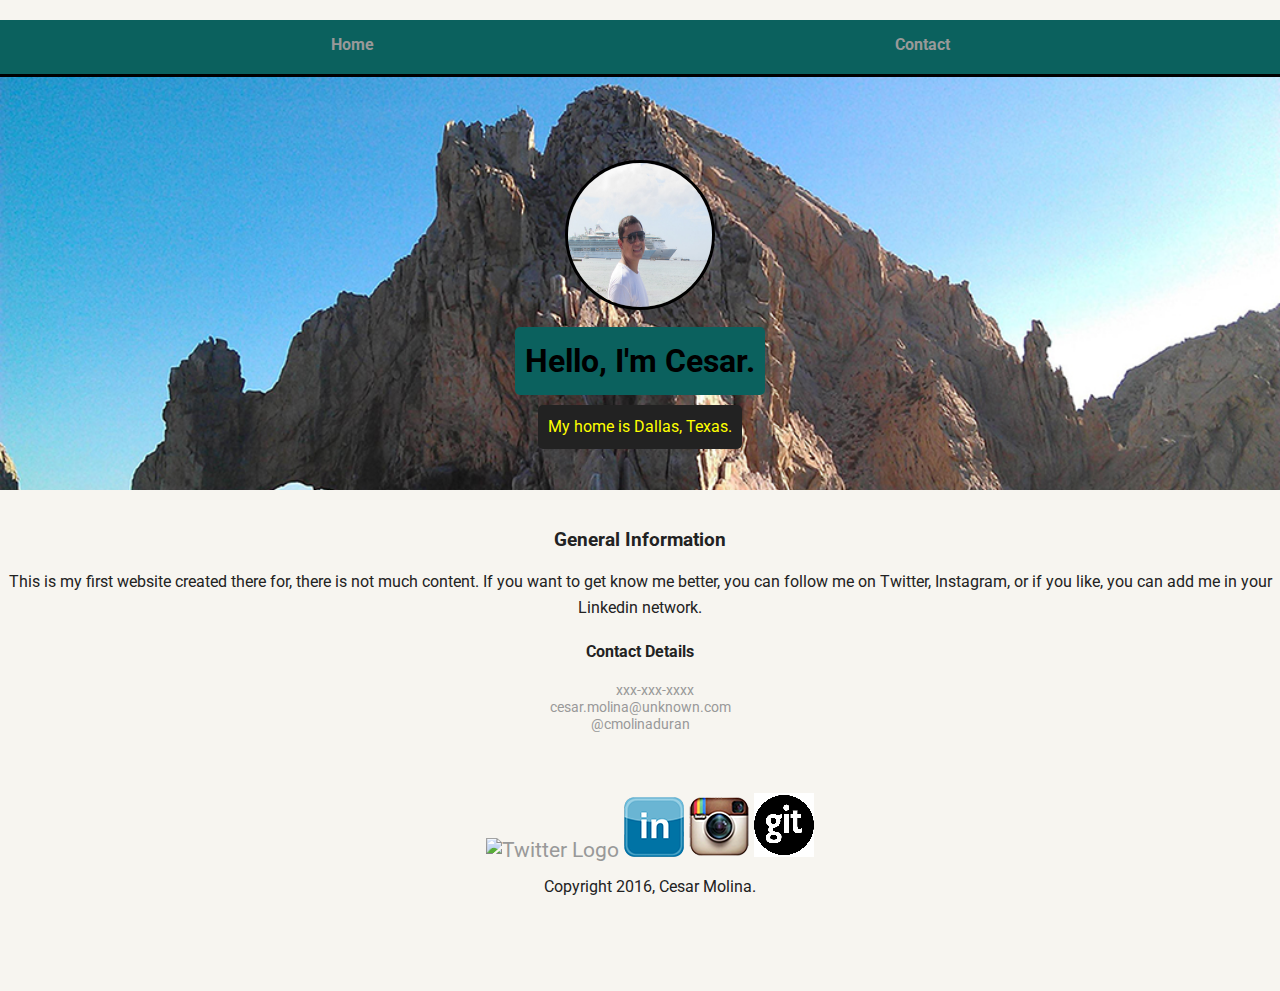
==== contact.html @ 15ba0f37 "Contact Details" ====
<!doctype html>
<html lang="en">
<head>
  <meta charset="utf-8">
  <title>Cesar Molina's Profile</title>
  <meta name="viewport" content="width=device-width, initial-scale=1.0">
  <link rel="stylesheet" href="styles.css">
  <link rel="stylesheet" href="normalize.css">
  <link rel="stylesheet" href="responsive.css">
  <link href="https://fonts.googleapis.com/css?family=Muli%7CRoboto:400,300,500,700,900" rel="stylesheet">
</head>

    <div class="main-nav">
        <ul class="nav">
          <li> <a href="index.html">Home</a></li>
          <li> <a href="contact.html">Contact</a></li>
        </ul>
    </div>

    <header>
      <img src="images/Cesar.Profile.jpg" alt="Cesar Molina Photo" class="profile-image">
      <h1 class="tag name">Hello, I'm Cesar.</h1>
      <p class="tag location">My home is Dallas, Texas.</p>
    </header>

      <main>
      <section id="primary">
          <h3> General Information</h3>
          <p> This is my first website created there for, there is not much content. If you want to get know me better, you can follow me on Twitter, Instagram, or if you like, you can add me in your Linkedin network.</p>
      </section>


        <section id="secondary">
          <h4> Contact Details</h4>
          <ul  class="contact-info">
          <li class="phone"><a href="tel:xxx-xxx-xxxx">xxx-xxx-xxxx</a></li>
          <li class="mail"><a href=" mailto:cesar.molina@unknown.com">cesar.molina@unknown.com</a></li>
          <li class="twitter"> <a href="http://twitter.com/intent/tweet?screen_name=cmolinaduran">@cmolinaduran</a></li>
        </ul>

        </section>
      </main>



    <footer>

      <ul>
        <li><a href="http://twitter.com/cmolinaduran"><img src="images/twitter-wrap4.png" alt="Twitter Logo" class="Social"></a></li>
        <li><a href="http://linkedin.com/in/molinaduranc"><img src="images/linkedin-logo3.png" alt="Linkedin Logo" class="Social"></a></li>
        <li><a href="http://instagram.com/molinaduranc"><img src="images/instagram-logo3.png" alt="Instagram Logo" class="Social"></a></li>
        <li><a href="http://github.com/molinacesar"><img src="images/github.png" alt="Githun Logo" class="Social"></a></li>
      </ul>
      <p class="copyright">Copyright 2016, Cesar Molina.</p>
    </footer>


  </body>
  </html>
---- styles.css ----
/* Global Layout Set-up */
* {
  box-sizing: border-box;
}

body {
  margin: 0;
  padding: 0;
  text-align: center;
  font-family: 'Roboto', sans-serif;
  color: #222;
  background: #f7f5f0;
}
/* Link Styles */

a {
  text-decoration: none;
  color: #999;
}
a:hover {
  color: #6633ff;
}

/* Section Styles */

.main-nav {
  width: 100%;
  background: #0B615E;
  min-height: 30px;
  padding: 10px;
  position: fixed;
  text-align: center;
  border-bottom: solid black;


}
.nav {
  display: flex;
  justify-content: space-around;
  font-weight: 700;
  list-style-type: none;
  margin: 0 auto;
  padding: 0;
}

.nav .name {
    display: block;
    margin-right: auto;
    color: white;
}
.nav li {
  padding: 5px 10px 10px 10px;
}
.nav a {
  transition: all .5s;
}
.nav a:hover {
  color: white
}

header {
  margin-top: 20px;
  text-align: center;
  background: url('images/San-Lucas.jpg') no-repeat top center ;
  background-size: cover;
  overflow: hidden;
  padding-top: 60px;
}
header {
  line-height: 1.5;
}
header .profile-image {
  margin-top: 80px;
  width: 150px;
  height: 150px;
  border-radius: 50%;
  border: 3px solid black;
  transition: all .5s;
}

header .profile-image:hover {
  transform: scale(1.2) rotate(5deg);
}
.tag {
  background-color: #0B615E;
  color: black;
  padding: 10px;
  border-radius: 5px;
  display: table;
  margin: 10px auto;
}
.location {
  background-color: #222;
  color: yellow;
}
.card {
  margin: 30px;
  padding: 20px 40px 40px;
  max-width: 500px;
  background: #fff;
  border-bottom: 4px solid #ccc;
  border-radius: 6px;
  transition: all .5s;
  float: left;
  font-family:fantasy;
}
.card:hover {
  border-color: #0B615E;
}

ul.skills {
  padding: 0;
  text-align: center;
}

.skills li {
  border-radius: 6px;
  display: inline-block;
  background: #ff9904;
  color: white;
  padding: 5px 10px;
  margin: 2px;
}

.skills li:nth-child(odd) {
  background: #0399ff;
}

footer {

  width: 100%;
  min-height: 30px;
  padding: 20px 0 40px 20px;
}

footer .copyright {
  top: -8px;
  font-size: .75em;
}

footer ul {
  list-style-type: none;
  margin: 0;
  padding: 0;
}

footer ul li {
  display: inline-block;
}

a.social {
  display: inline-block;
  text-indent: -9999px;
  margin-left: 5px;
  width: 30px;
  height: 30px;
  background-size: 30px 30px;
  opacity: .4;
  transition: all .5s;
}
a.twitter {
  background-image: url(images/twitter.svg);
}
a.linkedin {
  background-image: url(images/linkedin.svg);
}
a.github {
  background-image: url(images/github.svg);
}
a.social:hover {
  opacity: 1;
}
.clearfix {
  clear: both;
}

/* Styles for larger screens */
@media screen and (min-width: 720px) {

  .flex {
      display: -ms-flexbox;      /* TWEENER - IE 10 */
      display: flex;
      min-width: 1px;
      -ms-flex-pack: distribute;
      justify-content: space-around;
      margin: 0 auto;
      background: #BDBDBD;
  }

  header {
    min-height: 470px;
  }

  .nav {
    max-width: 1200px;
    padding: 0 30px;
  }


  main {
    padding-top: 20px;
  }

  main p {
    line-height: 1.6em;
  }

  footer {
    font-size: 1.3em;
    max-width: 1200px;
    margin: 40px auto;
    clear:both;
  }

}
/**************************************
PAGE: CONTACT
***************************************/
#secondary{
  list-style: none;



}
.contact-info {
  list-style: none;
  padding:0;
  margin:0;
  font-size: 0.9em;
}

.contact-info li.phone a{
  padding: 0 0 0 30px;
  margin: 0 0 10px;

}
#primary {
  clear:both;

}
---- responsive.css ----
@media screen and (min-width: 800px){

  .main-nav li{
    float:right
  }
}

@media screen and (min-width:300px){

  footer{
    display: clear
  }

}
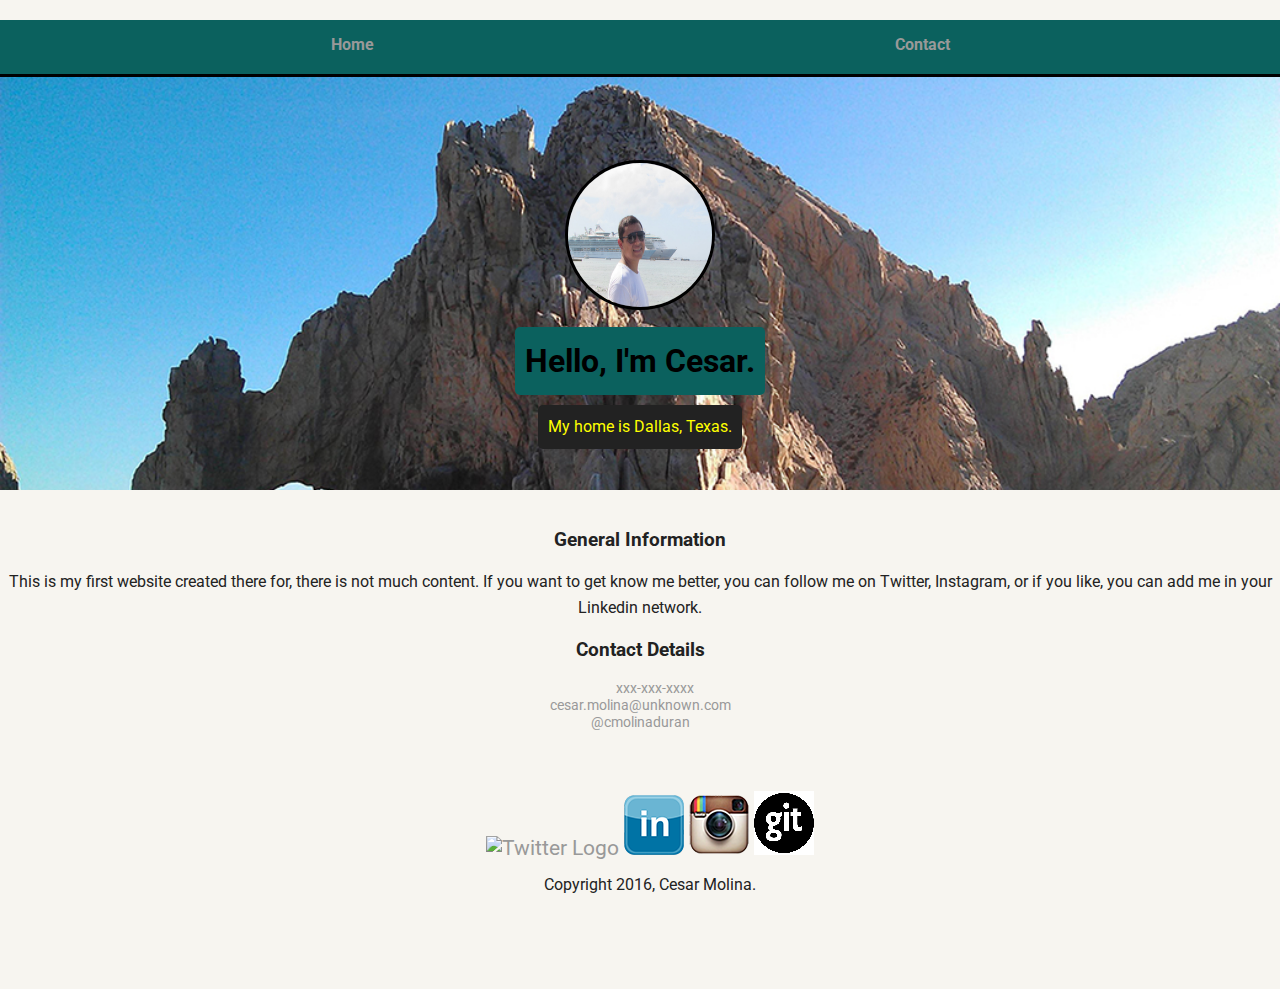
==== commit d2e275f9: "Contact Details h4>h3" ====
--- a/contact.html
+++ b/contact.html
@@ -31,7 +31,7 @@
 
 
         <section id="secondary">
-          <h4> Contact Details</h4>
+          <h3> Contact Details</h3>
           <ul  class="contact-info">
           <li class="phone"><a href="tel:xxx-xxx-xxxx">xxx-xxx-xxxx</a></li>
           <li class="mail"><a href=" mailto:cesar.molina@unknown.com">cesar.molina@unknown.com</a></li>
